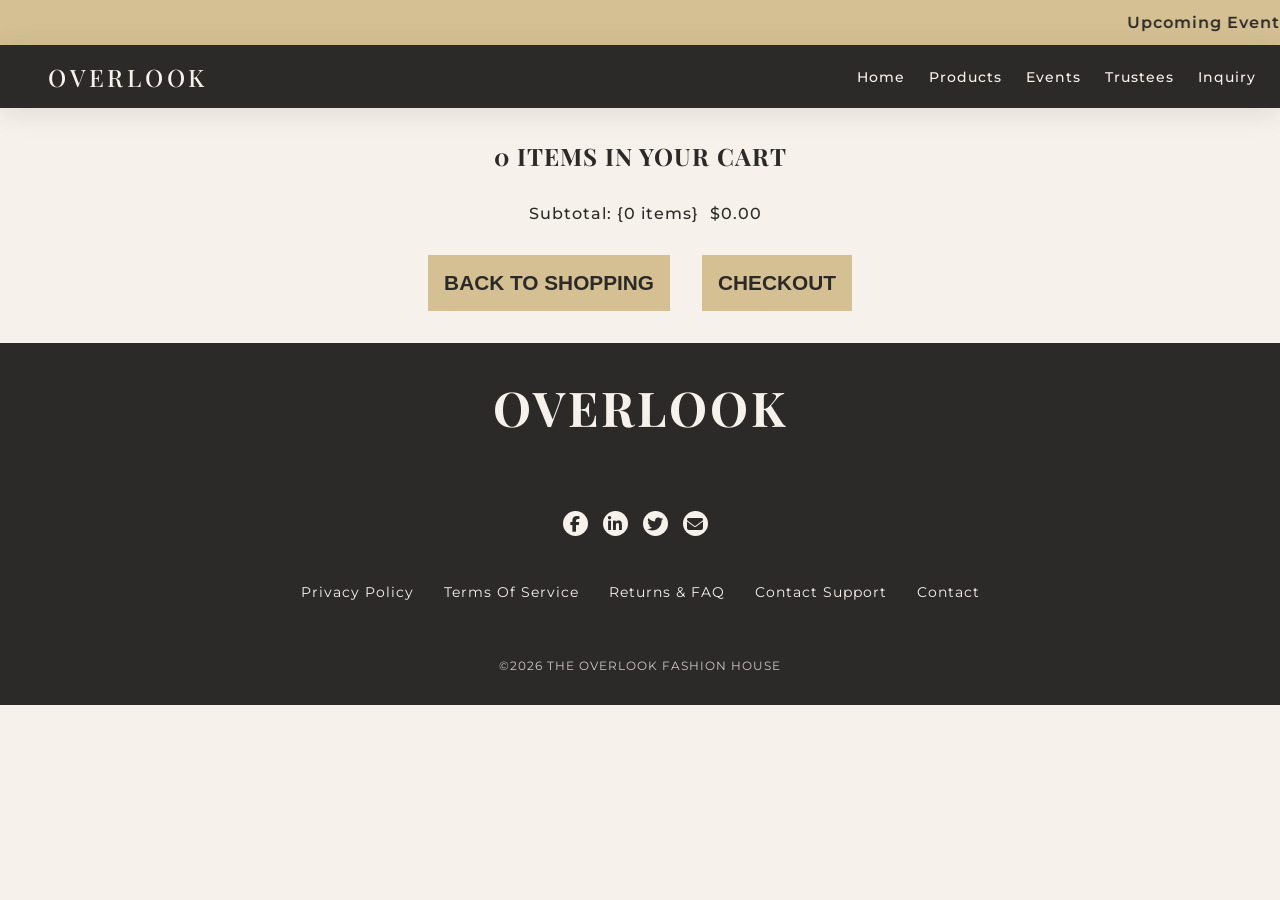
==== cart/index.html @ 12cbb150 "bug fixes" ====
<!doctype html>
<html lang="en">
  <head>
    <meta charset="UTF-8" />
    <meta name="viewport" content="width=device-width, initial-scale=1.0" />
    <title>Your shopping cart | OVERLOOK</title>
    <link rel="stylesheet" href="style.css" />

    <link
      rel="stylesheet"
      href="https://cdnjs.cloudflare.com/ajax/libs/font-awesome/6.5.0/css/all.min.css"
    />
    <script type="module" src="../header.js"></script>
  </head>
  <body>
    <div class="hompage-marquee">
      <marquee scrollamount="10">
        Upcoming Event: Woven Threads - June 15 - 10pm | Contact Us For
        Appointment!
      </marquee>
    </div>
    <header-main></header-main>
    <main id="cart-page" class="cart">
      <h2><span id="cartCount"></span> ITEMS IN YOUR CART</h2>
      <div id="cart"></div>
      <div class="cartFooter">
        <button><a href="../product/index.html">BACK TO SHOPPING</a></button
        ><button>CHECKOUT</button>
      </div>
    </main>
    <footer-main></footer-main>
  </body>
  <script type="module">
    import { refreshCartUI, updateBadge, getCartCount } from "./script.js";
    document.getElementById("cartCount").innerText = getCartCount();
    refreshCartUI();
    updateBadge();
  </script>
</html>
---- cart/style.css ----
@import url("https://fonts.googleapis.com/css2?family=Montserrat:ital,wght@0,100..900;1,100..900&family=Playfair+Display:ital,wght@0,400..900;1,400..900&display=swap");
* {
  margin: 0;
  padding: 0;
  box-sizing: border-box;
}
:root {
  --primary-black: #2c2a28;
  --soft-grey: #f4f4f4;
  --border-color: #e0e0e0;
}

body {
  overflow-x: hidden;
  font-family: "Montserrat", sans-serif;
  font-optical-sizing: auto;
  background-color: #f6f1eb;
  color: #2c2a28;
  letter-spacing: 1px;
}

header-main {
  position: sticky;
  top: 0;
  z-index: 10000;
}

h1,
h2,
h3 {
  font-family: "Playfair Display", serif;
  font-weight: 700;
  font-style: normal;
  letter-spacing: 1px;
  font-weight: bold;
  color: #2c2a28;
}

.hompage-marquee {
  font-weight: 600;
  display: flex;
  align-items: center;
  justify-content: center;
  width: 100vw;
  height: 5vh;
  background-color: #d4c092;
}
.cart {
  display: flex;
  align-items: center;
  flex-direction: column;
  gap: 2rem;
  margin: 2rem;
  overflow-x: hidden;
}
#wrapper {
  display: flex;
  align-items: center;
  justify-content: center;
  flex-direction: column;
}
#cartWrapper {
  display: flex;
  align-items: center;
  justify-content: center;
  flex-wrap: wrap;
  gap: 2rem;
}
#cartItems {
  display: flex;
  align-items: center;
  gap: 2rem;
  width: 18rem;
  margin: 2rem;

  img {
    height: 6rem;
    width: 6rem;
    object-fit: cover;
  }
  .itemInfo {
    button {
      border: none;
      padding: 0.2rem;
      /* background-color: #d4c092; */
      cursor: pointer;
      font-size: 1.5rem;
    }
  }
}
#summary {
  display: flex;
  align-items: center;
  font-size: 1rem;
  font-weight: 500;
  gap: 0.7rem;
  .toHide {
    display: none;
  }
}

.cartFooter {
  display: flex;
  align-items: center;
  justify-content: center;
  width: 70%;
  gap: 2rem;
  flex-wrap: wrap;
  button {
    cursor: pointer;
    font-size: 1.3rem;
    font-weight: 600;
    border: none;
    background-color: #d4c092;
    color: #2c2a28;
    padding: 1rem;
    a {
      text-decoration: none;
      color: #2c2a28;
    }
  }
  button:hover {
    background-color: #eed8a5;
  }
  button:active {
    background-color: #796e54;
  }
}
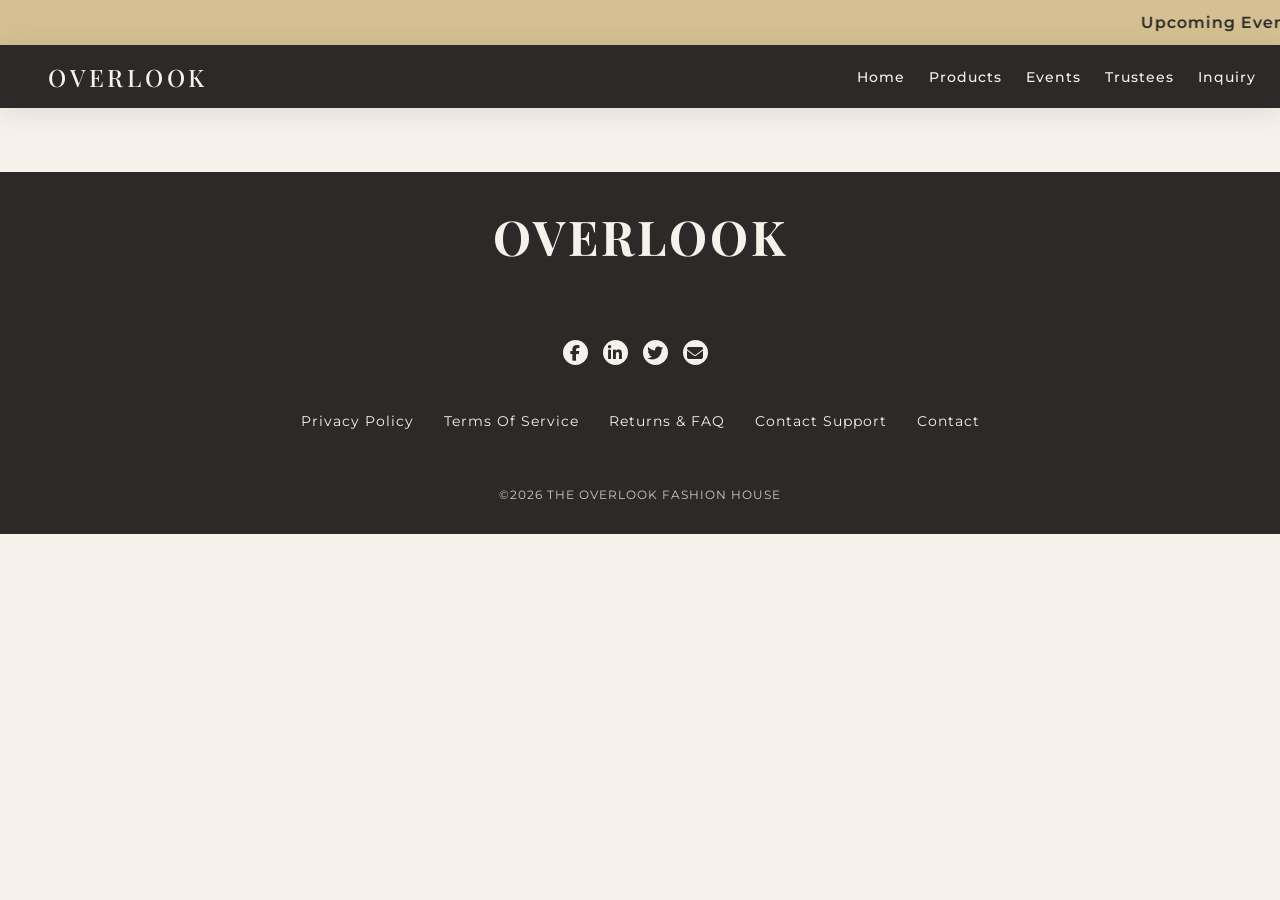
==== commit 37b3cc50: "Merge pull request #2 from mosesabutu/vercel/set-up-vercel-web-analytics-in-qvps0d Set up Vercel Web" ====
--- a/cart/index.html
+++ b/cart/index.html
@@ -5,12 +5,30 @@
     <meta name="viewport" content="width=device-width, initial-scale=1.0" />
     <title>Your shopping cart | OVERLOOK</title>
     <link rel="stylesheet" href="style.css" />
-
+    <link
+      rel="icon"
+      type="image/png"
+      href="../src/favicon-96x96.png"
+      sizes="96x96"
+    />
+    <link rel="icon" type="image/svg+xml" href="../src/favicon.svg" />
+    <link rel="shortcut icon" href="../src/favicon.ico" />
+    <link
+      rel="apple-touch-icon"
+      sizes="180x180"
+      href="../src/apple-touch-icon.png"
+    />
+    <meta name="apple-mobile-web-app-title" content="CS-106" />
+    <link rel="manifest" href="../src/site.webmanifest" />
     <link
       rel="stylesheet"
       href="https://cdnjs.cloudflare.com/ajax/libs/font-awesome/6.5.0/css/all.min.css"
     />
     <script type="module" src="../header.js"></script>
+    <script>
+      window.va = window.va || function () { (window.vaq = window.vaq || []).push(arguments); };
+    </script>
+    <script defer src="/_vercel/insights/script.js"></script>
   </head>
   <body>
     <div class="hompage-marquee">
@@ -21,19 +39,18 @@
     </div>
     <header-main></header-main>
     <main id="cart-page" class="cart">
-      <h2><span id="cartCount"></span> ITEMS IN YOUR CART</h2>
+      <!-- <h2><span id="cartCount"></span> ITEMS IN YOUR CART</h2>
       <div id="cart"></div>
       <div class="cartFooter">
         <button><a href="../product/index.html">BACK TO SHOPPING</a></button
         ><button>CHECKOUT</button>
-      </div>
+      </div> -->
     </main>
     <footer-main></footer-main>
   </body>
   <script type="module">
-    import { refreshCartUI, updateBadge, getCartCount } from "./script.js";
-    document.getElementById("cartCount").innerText = getCartCount();
-    refreshCartUI();
+    import { showCart, updateBadge, getCartCount } from "./script.js";
+    showCart();
     updateBadge();
   </script>
 </html>
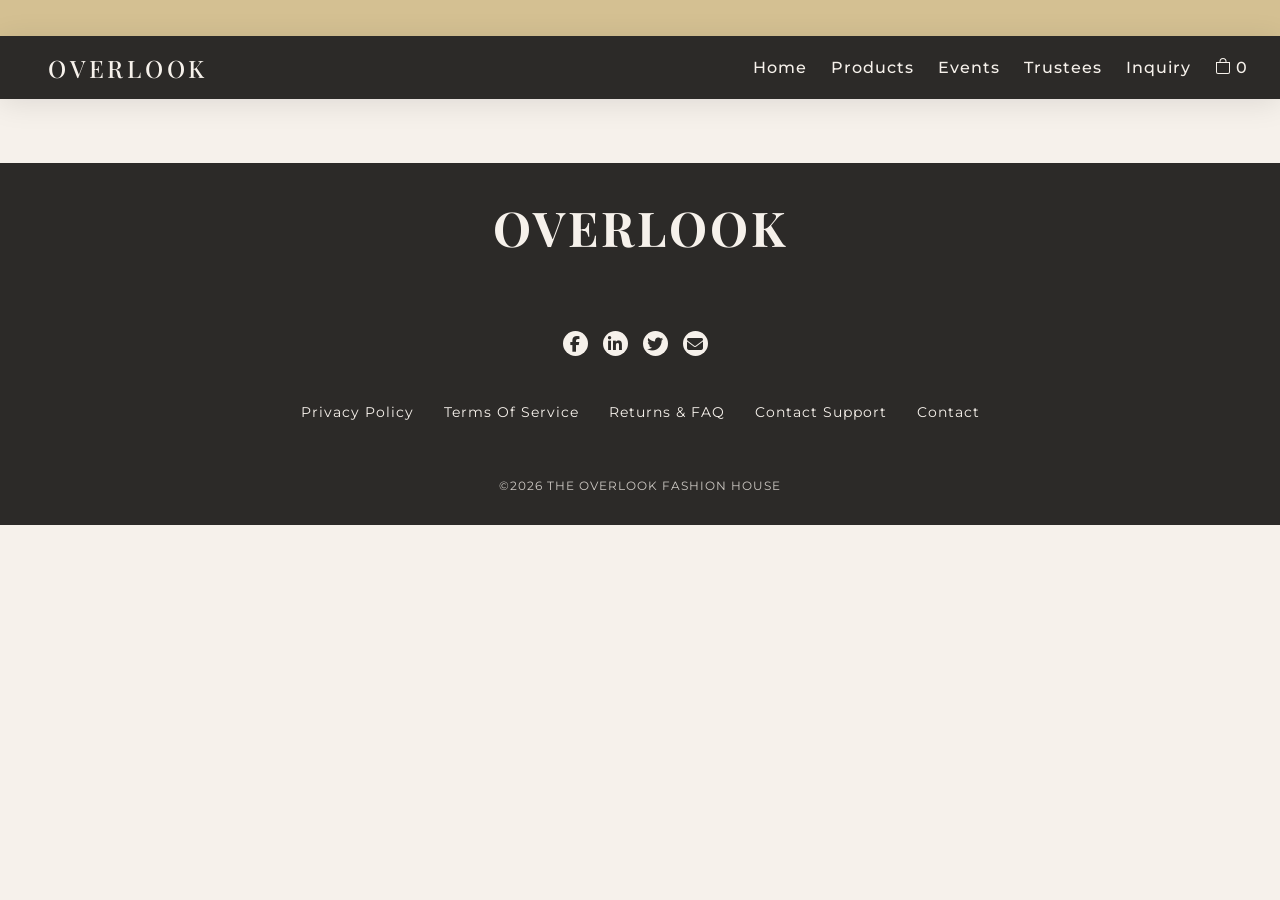
==== commit dcbca118: "Major Improvements" ====
--- a/cart/index.html
+++ b/cart/index.html
@@ -26,17 +26,19 @@
     />
     <script type="module" src="../header.js"></script>
     <script>
-      window.va = window.va || function () { (window.vaq = window.vaq || []).push(arguments); };
+      window.va =
+        window.va ||
+        function () {
+          (window.vaq = window.vaq || []).push(arguments);
+        };
     </script>
     <script defer src="/_vercel/insights/script.js"></script>
   </head>
   <body>
-    <div class="hompage-marquee">
-      <marquee scrollamount="10">
-        Upcoming Event: Woven Threads - June 15 - 10pm | Contact Us For
-        Appointment!
-      </marquee>
-    </div>
+    <marquee-banner speed="30">
+      Upcoming Event: Woven Threads - June 15 - 10pm | Contact Us For
+      Appointment!
+    </marquee-banner>
     <header-main></header-main>
     <main id="cart-page" class="cart">
       <!-- <h2><span id="cartCount"></span> ITEMS IN YOUR CART</h2>
